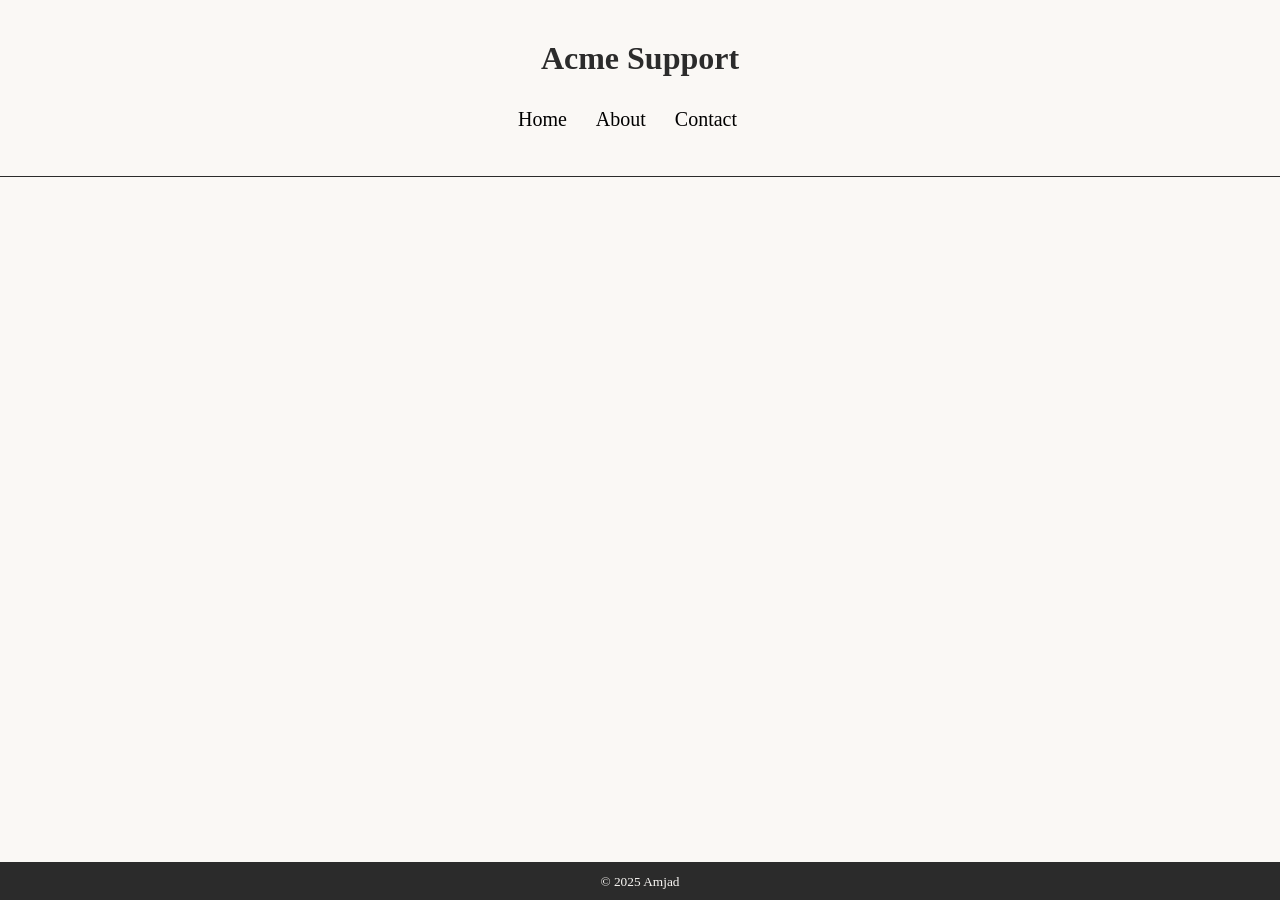
==== 02-pricing-table/pages/Contact.html @ 7d5c247e "added the inital stucture of contact page" ====
<!DOCTYPE html>
<html lang="en">
<head>
    <meta charset="UTF-8">
    <meta name="viewport" content="width=device-width, initial-scale=1.0">
     <link rel="stylesheet" href="../style.css" >
    <title>Acme Plan Contact</title>
</head>
<body>
     <header><h1>Acme Support</h1></header>
 <nav>
    <a>Home</a>
    <a>About</a>
    <a>Contact</a>
 </nav>
 <hr>
 <main>

 </main>
     <footer>
        <small>&copy; 2025 Amjad</small>
    </footer>
</body>
</html>
---- 02-pricing-table/style.css ----
html, body {
  height: 100%;
  margin: 0;
}

body {
  font-family: "Virgil", "Shantell Sans", "Caveat", cursive;
  display: flex;
  flex-direction: column;
  min-height: 100vh;
}

nav {
  margin: 9px 0px 50px;
}

a {
  color: black;
  text-decoration: none; 
  font-size: 20px;
  margin-right: 25px;   
}

table {
  text-align: center;
  border: 1px solid black;
  border-collapse: collapse;
  width: 90%;
  max-width: 600px;
  margin: 30px auto;    
}

th, td {
  border: 1px solid black;
  padding: 10px 14px;
}

tfoot {
  background-color: lightgray;
}
h1 {
  text-align: center;
  margin-top: 40px;
}

nav {
  text-align: center;
  margin: 10px 0 45px 0;
}
footer
{
 text-align: center;
  color: antiquewhite;
  background-color: darkgray;
  margin-top: auto;   /* Automatically pushes the footer to the bottom edge */
  width: 100%;
  padding: 10px 0;
}
table caption
{
    font-size: 20px;
    margin-bottom:7px; 
}
body {
  background-color: #faf8f5;  /* Soft sketchbook cream */
  color: #2b2b2b;
}

table {
  background-color: #ffffff;  /* Makes the table pop cleanly */
  border: 2px solid #2b2b2b;
}

th, td {
  border: 1px solid #d0c8b8;
}

thead th {
  background-color: #f1ede4;
}

tfoot {
  background-color: #e8e2d5;
}

footer {
  background-color: #2b2b2b;
  color: #faf8f5;
}
hr {
  width: 100%;
  border: none;
  border-top: 1px solid #2b2b2b;
  margin: 0;
}
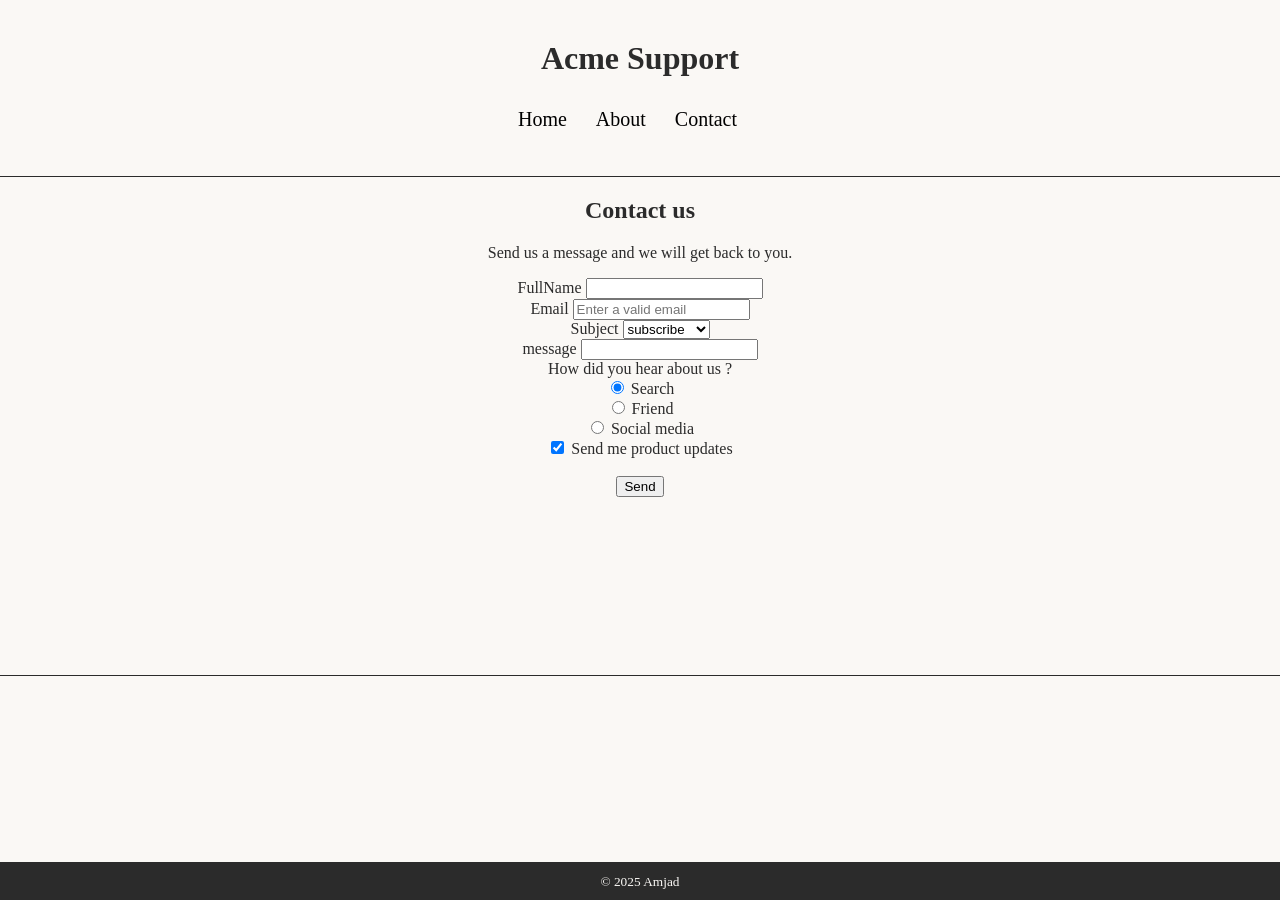
==== commit f48449c0: "added the form" ====
--- a/02-pricing-table/pages/Contact.html
+++ b/02-pricing-table/pages/Contact.html
@@ -13,10 +13,46 @@
     <a>About</a>
     <a>Contact</a>
  </nav>
- <hr>
+
  <main>
-
+     <hr>
+<h2>Contact us</h2>
+<p>Send us a message and we will get back to you.</p>
+<form id="ContactForm" action="Destination.html" method ="post" >
+<label for = "FullName">FullName</label>
+<input type="text" id = "fullname" name = "fullname"  required>
+<br>
+<label for="email">Email</label>
+<input type="email" id = "email" name ="email" required placeholder="Enter a valid email" > 
+<br>
+<label for="Subject">Subject</label>
+<select id="Subject" name="Subject">
+  <option value="subscribe">subscribe</option>
+  <option value="suggestion">suggestion</option>
+  <option value="info">more info</option>
+</select>
+<br>
+<label for="message">message</label>
+<input type="text" id="message" name="message">
+<br>
+<label>How did you hear about us ?</label>
+<br>
+<input type="radio" id ="Search" name="hearaboutus" value="search" checked >
+<label for="Search">Search</label>
+<br>
+<input type="radio" id ="Friend" name="hearaboutus" value="Friend" >
+<label for="Friend">Friend</label>
+<br>
+<input type="radio" id ="Social media" name="hearaboutus" value="Social media" >
+<label for="Social media">Social media</label>
+<br>
+<input type="checkbox" id="subscribe" name="subscribe" checked>
+<label for="subscribe">Send me product updates</label>
+<br><br>
+ <button type="submit" align="center">Send</button>
+</form>
  </main>
+<hr>
      <footer>
         <small>&copy; 2025 Amjad</small>
     </footer>
--- a/02-pricing-table/style.css
+++ b/02-pricing-table/style.css
@@ -8,6 +8,7 @@
   display: flex;
   flex-direction: column;
   min-height: 100vh;
+  text-align: center;
 }
 
 nav {
@@ -22,7 +23,6 @@
 }
 
 table {
-  text-align: center;
   border: 1px solid black;
   border-collapse: collapse;
   width: 90%;
@@ -39,19 +39,17 @@
   background-color: lightgray;
 }
 h1 {
-  text-align: center;
   margin-top: 40px;
 }
 
 nav {
-  text-align: center;
   margin: 10px 0 45px 0;
 }
 footer
 {
  text-align: center;
-  color: antiquewhite;
-  background-color: darkgray;
+  background-color: #2b2b2b;
+  color: #faf8f5;
   margin-top: auto;   /* Automatically pushes the footer to the bottom edge */
   width: 100%;
   padding: 10px 0;
@@ -84,12 +82,17 @@
 }
 
 footer {
-  background-color: #2b2b2b;
-  color: #faf8f5;
+
 }
-hr {
+main hr {
   width: 100%;
   border: none;
   border-top: 1px solid #2b2b2b;
   margin: 0;
+}
+hr{
+margin-top: auto;  
+  width: 100%;
+  border: none;
+  border-top: 1px solid #2b2b2b;
 }
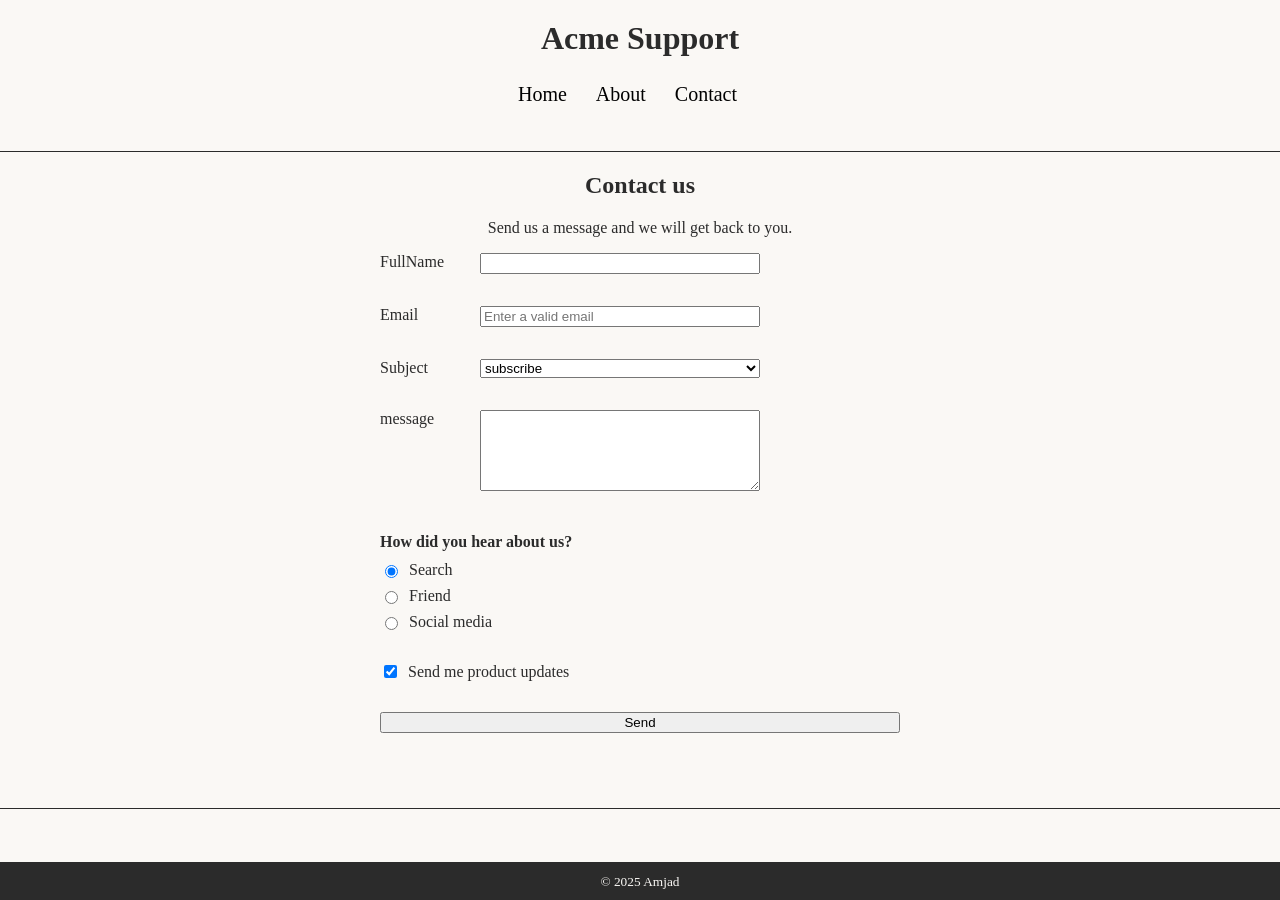
==== commit 290faa72: "inital style for contact page" ====
--- a/02-pricing-table/pages/Contact.html
+++ b/02-pricing-table/pages/Contact.html
@@ -9,48 +9,58 @@
 <body>
      <header><h1>Acme Support</h1></header>
  <nav>
-    <a>Home</a>
+    <a  href="../index.html">Home</a>
     <a>About</a>
     <a>Contact</a>
  </nav>
-
  <main>
      <hr>
 <h2>Contact us</h2>
 <p>Send us a message and we will get back to you.</p>
-<form id="ContactForm" action="Destination.html" method ="post" >
+<form  class = "ContactForm" action="Destination.html" method ="post" >
+    <div class="form-row">
 <label for = "FullName">FullName</label>
 <input type="text" id = "fullname" name = "fullname"  required>
-<br>
+</div>
+    <div class="form-row">
 <label for="email">Email</label>
 <input type="email" id = "email" name ="email" required placeholder="Enter a valid email" > 
-<br>
+</div>
+    <div class="form-row">
 <label for="Subject">Subject</label>
 <select id="Subject" name="Subject">
   <option value="subscribe">subscribe</option>
   <option value="suggestion">suggestion</option>
   <option value="info">more info</option>
 </select>
-<br>
+    </div>
+        <div class="form-row">
 <label for="message">message</label>
-<input type="text" id="message" name="message">
-<br>
-<label>How did you hear about us ?</label>
-<br>
-<input type="radio" id ="Search" name="hearaboutus" value="search" checked >
-<label for="Search">Search</label>
-<br>
-<input type="radio" id ="Friend" name="hearaboutus" value="Friend" >
-<label for="Friend">Friend</label>
-<br>
-<input type="radio" id ="Social media" name="hearaboutus" value="Social media" >
-<label for="Social media">Social media</label>
-<br>
-<input type="checkbox" id="subscribe" name="subscribe" checked>
-<label for="subscribe">Send me product updates</label>
-<br><br>
- <button type="submit" align="center">Send</button>
-</form>
+<textarea id="message" name="message" rows="5"></textarea>
+</div>
+<div class="radio-group">
+      <p class="group-title">How did you hear about us?</p>
+      <div class="radio-options">
+        <label class="radio-item">
+          <input type="radio" id="Search" name="hearaboutus" value="search" checked>
+          <span>Search</span>
+        </label>
+        <label class="radio-item">
+          <input type="radio" id="Friend" name="hearaboutus" value="Friend">
+          <span>Friend</span>
+        </label>
+        <label class="radio-item">
+          <input type="radio" id="Social media" name="hearaboutus" value="Social media">
+          <span>Social media</span>
+        </label>
+      </div>
+    </div> <!-- Ensure this closing div is present -->
+    <div class="checkbox-row">
+      <input type="checkbox" id="subscribe" name="subscribe" checked>
+      <label for="subscribe">Send me product updates</label>
+    </div>
+    <button type="submit">Send</button>
+  </form>
  </main>
 <hr>
      <footer>
--- a/02-pricing-table/style.css
+++ b/02-pricing-table/style.css
@@ -2,7 +2,6 @@
   height: 100%;
   margin: 0;
 }
-
 body {
   font-family: "Virgil", "Shantell Sans", "Caveat", cursive;
   display: flex;
@@ -10,18 +9,15 @@
   min-height: 100vh;
   text-align: center;
 }
-
 nav {
-  margin: 9px 0px 50px;
+  margin: 0px 0px 30px;
 }
-
 a {
   color: black;
   text-decoration: none; 
   font-size: 20px;
   margin-right: 25px;   
 }
-
 table {
   border: 1px solid black;
   border-collapse: collapse;
@@ -39,11 +35,10 @@
   background-color: lightgray;
 }
 h1 {
-  margin-top: 40px;
+  margin-top: 20px;
 }
-
 nav {
-  margin: 10px 0 45px 0;
+  margin: 5px 0 45px 0;
 }
 footer
 {
@@ -63,26 +58,18 @@
   background-color: #faf8f5;  /* Soft sketchbook cream */
   color: #2b2b2b;
 }
-
 table {
   background-color: #ffffff;  /* Makes the table pop cleanly */
   border: 2px solid #2b2b2b;
 }
-
 th, td {
   border: 1px solid #d0c8b8;
 }
-
 thead th {
   background-color: #f1ede4;
 }
-
 tfoot {
   background-color: #e8e2d5;
-}
-
-footer {
-
 }
 main hr {
   width: 100%;
@@ -95,4 +82,72 @@
   width: 100%;
   border: none;
   border-top: 1px solid #2b2b2b;
+}
+/* Each label + input row */
+.form-row {
+  display: flex;
+  align-items: flex-start; /* Aligns label to top when textarea expands */
+  margin-bottom: 16px;     /* Vertical space between rows */
+}
+
+/* 1. Fix the width of every label so inputs start at the exact same spot */
+.form-row label {
+  width: 100px;            /* Gives all labels the exact same space */
+  text-align: left;        /* Aligns label text neatly */
+  flex-shrink: 0;          /* Prevents labels from squishing */
+}
+
+/* 2. Make all input fields identical in width */
+.form-row input,
+.form-row select,
+.form-row textarea {
+  width: 280px;            /* Set desired uniform width for all inputs */
+  box-sizing: border-box;  /* Ensures padding doesn't affect width */
+}
+form {
+  max-width: 520px;       /* Keeps the form from stretching too wide */
+  margin: 0 auto;          /* 0 on top/bottom, auto centers left and right */
+  display: flex;
+  flex-direction: column;
+  gap: 16px;               /* Clean, equal spacing between each item */
+}
+/* Align entire radio group to the left edge of the form */
+.radio-group {
+  text-align: left;
+  margin-top: 10px;
+}
+/* Ensure the title stays left-aligned */
+.group-title {
+  text-align: left;
+  margin: 0 0 10px 0;
+  font-weight: bold;
+}
+
+/* Stack the 3 radio options in a neat column */
+.radio-options {
+  display: flex;
+  flex-direction: column;
+  gap: 8px;
+  align-items: flex-start; /* Keeps them locked to the left */
+}
+
+/* Keep the circle and text paired side-by-side */
+.radio-item {
+  display: flex;
+  align-items: center;
+  gap: 8px;
+  cursor: pointer;
+}
+
+/* Checkbox alignment */
+.checkbox-row {
+  display: flex;
+  align-items: center;
+  gap: 8px;
+  margin: 15px 0;
+  text-align: left;
+}
+button
+{
+  margin: 0px 0px 30px;
 }
